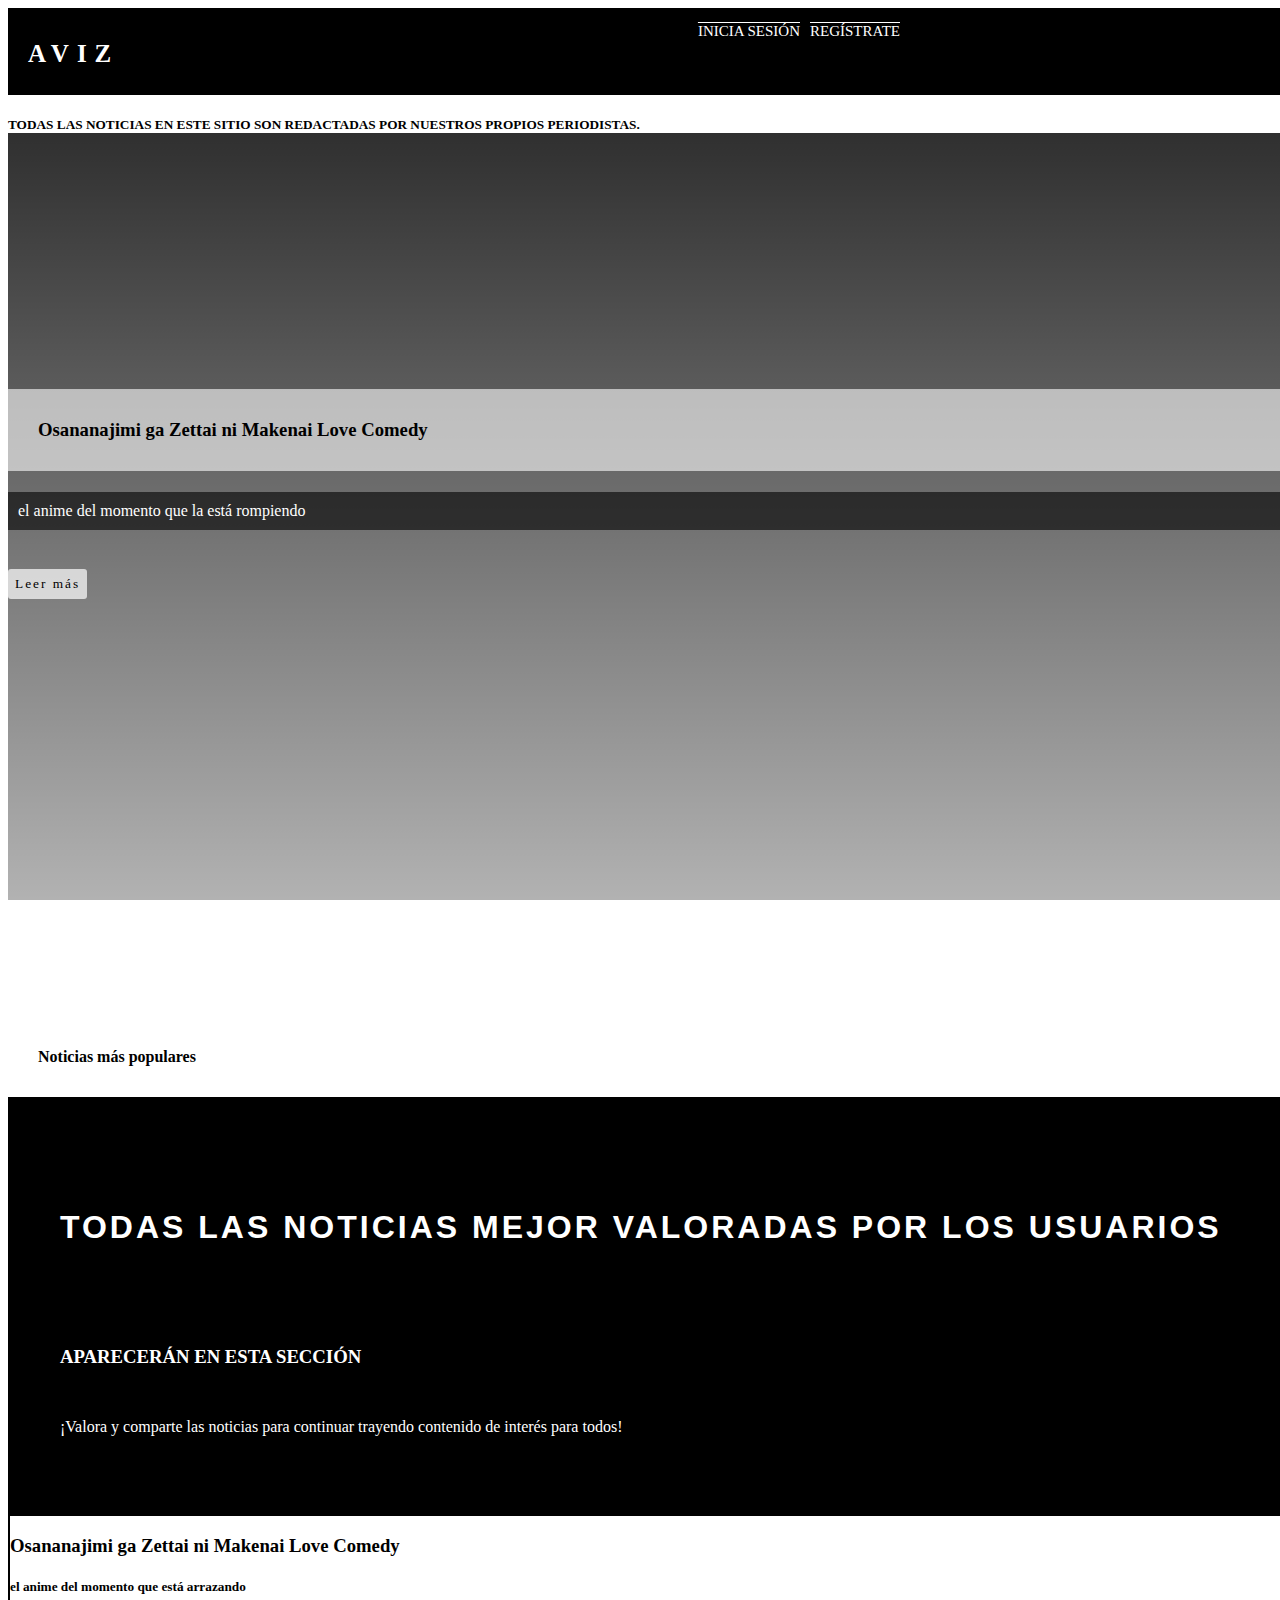
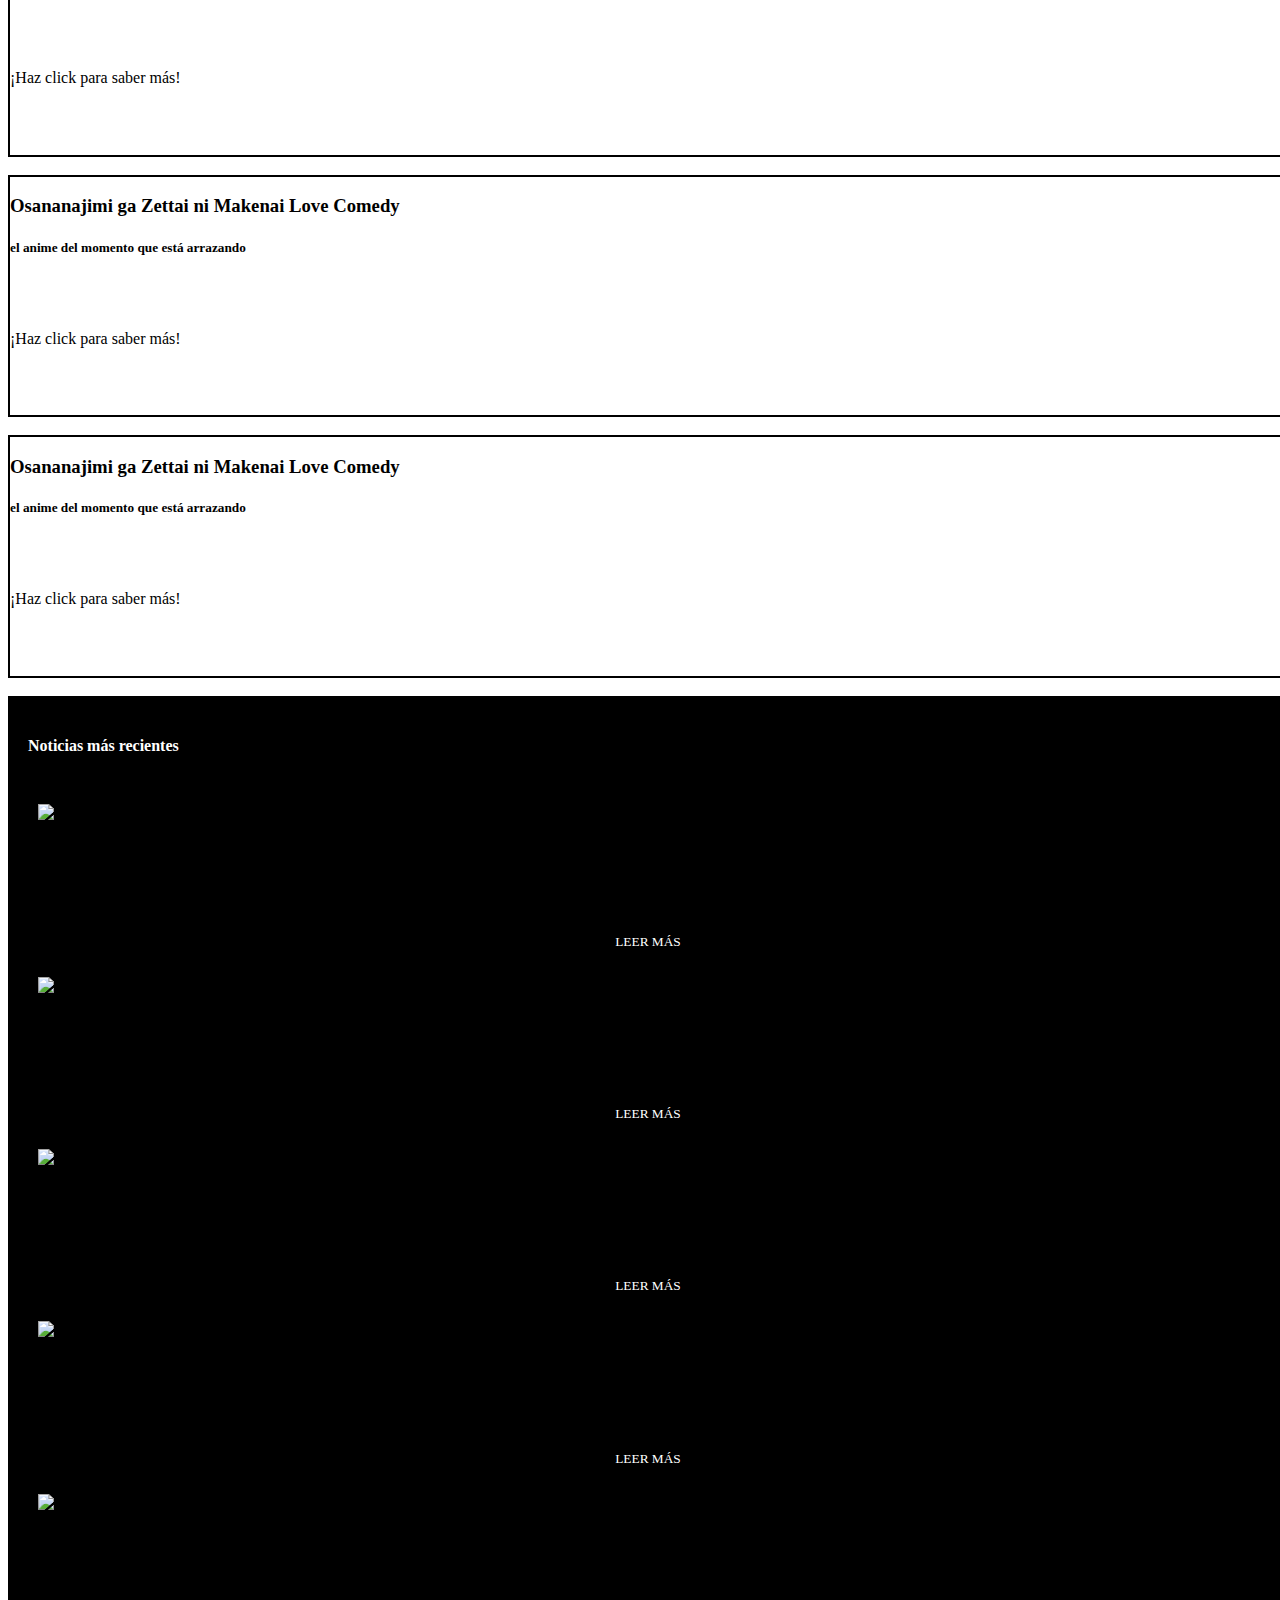
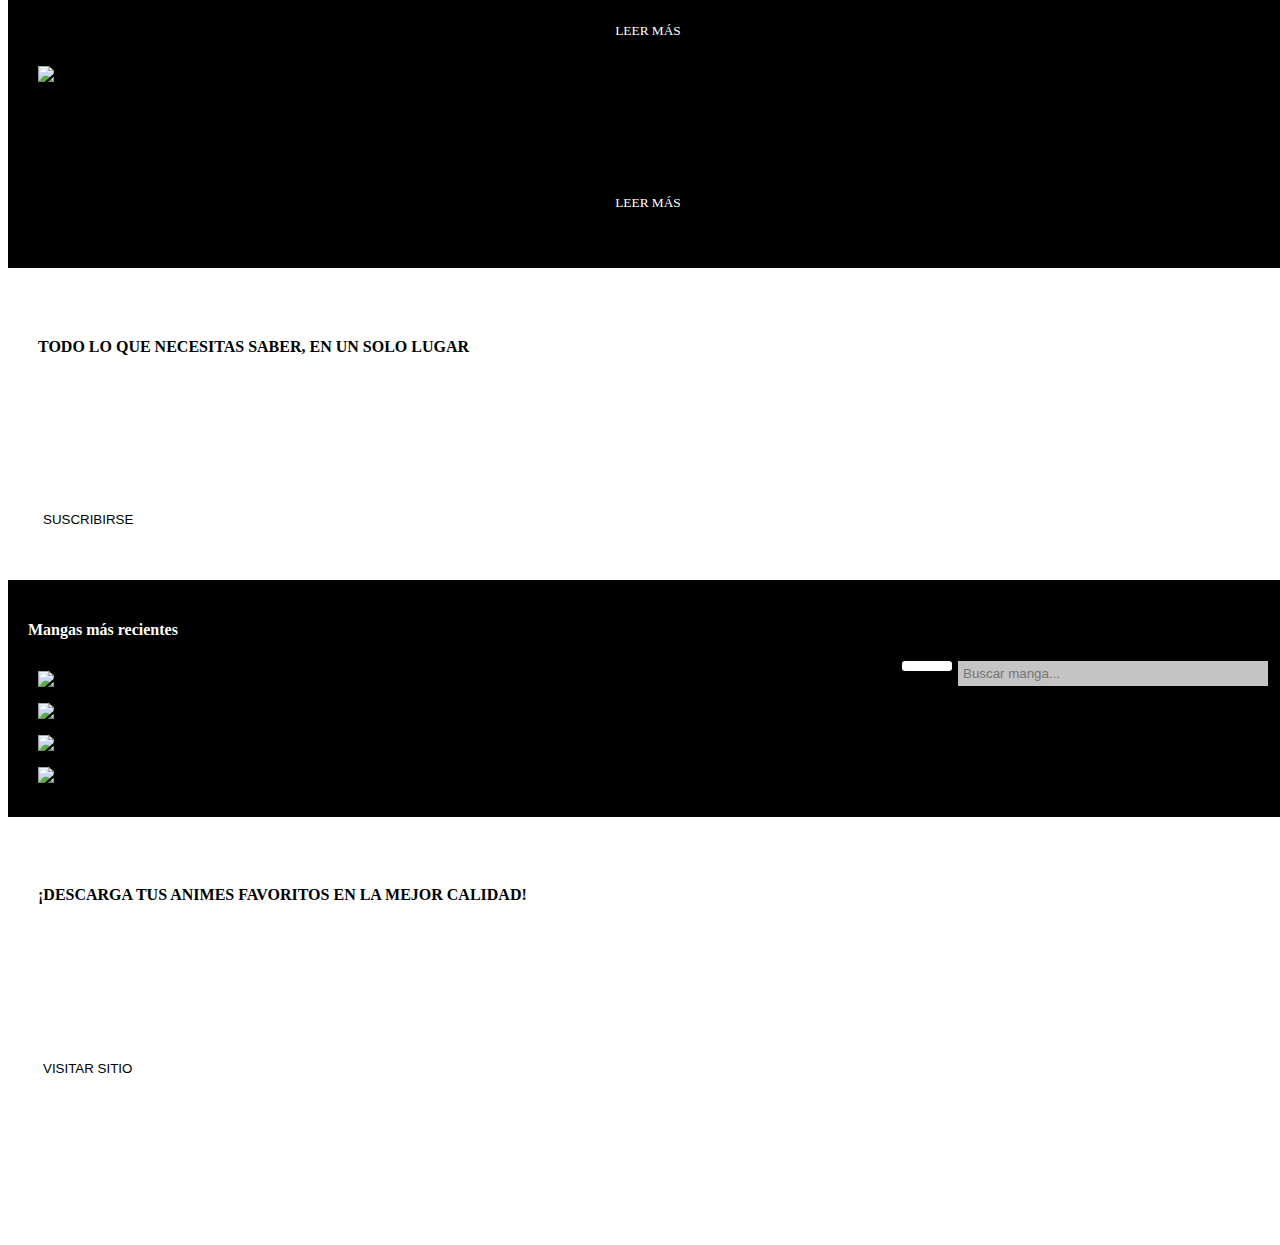
==== index.html @ 06b82205 "Commit temporal v2.1" ====
<!DOCTYPE html>
<html lang="es-ES">
<head>
    <meta charset="UTF-8">
    <meta http-equiv="X-UA-Compatible" content="IE=edge">
    <meta name="viewport" content="width=device-width, initial-scale=1.0">
    <link rel="stylesheet" href="static/css/all.css">
    <link rel="stylesheet" href="static/css/all.min.css">
    <link rel="stylesheet" href="static/css/bootstrap.min.css.map">
    <link rel="stylesheet" href="static/css/bootstrap.min.css">
    <link rel="stylesheet" href="static/css/fonts.css">
    <link rel="stylesheet" href="static/css/aviz.css">
    <title>AVIZ</title>
</head>
<body>
    <header>
        <nav>
            <div class="container">
                <a href="#" id="btn-menu" class="btn-menu"><i class="fas fa-bars" style="color: white; font-size: 22px;"></i></a>
                <a href="index.html" style="text-decoration: none;"><h1 class="logo" style="color: white; 
                font-family: Copperplate, Copperplate Gothic Light, fantasy; letter-spacing: 8px; font-size: 25px; display: inline-flex; 
                margin-left: 10px; align-items: center;"> AVIZ</h1></a>
                <a class="suscribe" href="#" style="float: right; color: white; text-decoration: overline;
                    font-family: Copperplate, Copperplate Gothic Light, fantasy; font-size: 15px;">REGÍSTRATE</a>
                <a class="login" href="#" style="float: right; color: white; text-decoration: overline;
                    font-family: Copperplate, Copperplate Gothic Light, fantasy; margin-right: 10px; font-size: 15px;">INICIA SESIÓN</a>
            </div>
        </nav>
    </header>
    <div class="menu" id="menu">
        <div class="row">
            <div class="col-10">
                <h5 style="letter-spacing: 2px;">MENÚ</h5>
            </div>
            <div class="col-2">
                <a href="#" id="btn-close-menu" class="btn-close-menu"><i class="fas fa-times" style="color: white; font-size: 20px;"></i></a>
            </div>
        </div>
        <hr class="divider" style="border: 1px solid rgb(58, 58, 58);">
        <a class="suscribeLoginMobile" href="#"><p>Inicia Sesión / Suscribete</p></a>
        <a href="#mas-reciente" style="text-decoration: none; color: white;"><p style="font-family: Copperplate, Copperplate Gothic Light, fantasy; font-weight: lighter;">Noticias más recientes</p></a>
        <a href="#mas-populares" style="text-decoration: none; color: white;"><p style="font-family: Copperplate, Copperplate Gothic Light, fantasy; font-weight: lighter;">Noticias más populares</p></a>
        <a href="#" style="text-decoration: none; color: white;"><p style="font-family: Copperplate, Copperplate Gothic Light, fantasy; font-weight: lighter;">Catálogo de noticias</p></a>
        <a href="#" style="text-decoration: none; color: white;"><p style="font-family: Copperplate, Copperplate Gothic Light, fantasy; font-weight: lighter;">Nuevos estrenos</p></a>
        <a href="#" style="text-decoration: none; color: white;"><p style="font-family: Copperplate, Copperplate Gothic Light, fantasy; font-weight: lighter;">Noticias sobre mangas</p></a>
        <a href="#mangas-recientes" style="text-decoration: none; color: white;"><p style="font-family: Copperplate, Copperplate Gothic Light, fantasy; font-weight: lighter;">Mangas más recientes</p></a>
        <a href="#" style="text-decoration: none; color: white;"><p style="font-family: Copperplate, Copperplate Gothic Light, fantasy; font-weight: lighter;">Catálogo de mangas</p></a>
        <hr class="divider" style="border: 1px solid rgb(58, 58, 58);">
        <div class="text-center">
            <a href="https://www.bak4nime.com/inicio" target="_blank" style="text-decoration: none;"><p style="font-family: Copperplate, Copperplate Gothic Light, fantasy; letter-spacing: 5px; color: white;">AVIZ <span style="font-size: 11px; color: white;">by Bak4nime</span></p></a>
        </div>
    </div>
    <main>
        <section class="banner-index">
            <div class="contenedor-title-banner text-center">
                <h5 class="postNavbar">TODAS LAS NOTICIAS EN ESTE SITIO SON REDACTADAS POR NUESTROS PROPIOS PERIODISTAS.</h5>
            </div>
            <div class="fila-banner row text-center">
                <div class="col-12" style="width: 100%;">
                    <h3 class="title-banner">Osananajimi ga Zettai ni Makenai Love Comedy</h3>
                    <h4 class="subtitle-banner">el anime del momento que la está rompiendo</h4>
                    <br>
                    <a href="#"><button class="btn-banner-index">Leer más</button></a>
                </div>
            </div>
        </section>
        <section class="contenido-index">
            <div class="contenedor-title-popular-section">
                <h4 class="title-popular-section"><i class="fas fa-fire"></i> Noticias más populares</h4>
            </div>
            <div class="contenedor-populares">
                <div class="row" style="width: 100%;" id="mas-populares">
                    <div class="col-lg-4 col-12">
                        <div class="info-populares text-center">
                            <h1 class="title-populares">TODAS LAS NOTICIAS MEJOR VALORADAS POR LOS USUARIOS</h1>
                            <h3 class="subtitle-populares">APARECERÁN EN ESTA SECCIÓN</h3>
                            <p class="subtitle2-populares">¡Valora y comparte las noticias para continuar trayendo contenido de interés para todos!</p>
                        </div>
                    </div>
                    <div class="col-lg-8 col-12">
                        <div class="contenido-populares">
                            <a href="#" style="text-decoration: none;"><div class="row">
                                <div class="col-lg-12 col-12 fila-popular">
                                   <div class="text-center mt-5">
                                        <h3>Osananajimi ga Zettai ni Makenai Love Comedy</h3>
                                        <h5>el anime del momento que está arrazando</h5>
                                        <br><br>
                                        <p>¡Haz click para saber más!</p>
                                   </div>
                                </div>
                            </div></a>
                            <br>
                            <a href="#" style="text-decoration: none;"><div class="row">
                                <div class="col-12 fila-popular">
                                   <div class="text-center mt-5">
                                        <h3>Osananajimi ga Zettai ni Makenai Love Comedy</h3>
                                        <h5>el anime del momento que está arrazando</h5>
                                        <br><br>
                                        <p>¡Haz click para saber más!</p>
                                   </div>
                                </div>
                            </div></a>
                            <br>
                            <a href="#" style="text-decoration: none;"><div class="row">
                                <div class="col-12 fila-popular">
                                   <div class="text-center mt-5">
                                        <h3>Osananajimi ga Zettai ni Makenai Love Comedy</h3>
                                        <h5>el anime del momento que está arrazando</h5>
                                        <br><br>
                                        <p>¡Haz click para saber más!</p>
                                   </div>
                                </div>
                            </div></a>
                        </div>
                    </div>
                </div>
            </div>
            <br>
            <div class="contenedor-nuevos" style="background-color: black; padding: 20px;">
                <div style="width: 100%;">
                    <h4 class="title-recientes"><i class="fas fa-clock"></i> Noticias más recientes</h4>
                </div>
                <br>
                <div class="row" id="mas-reciente" style="padding: 10px;">
                    <div class="col-lg-2 col-12" style="margin-bottom: 12px;">
                        <a href="#" style="text-decoration: none;"><div class="card" style="border: none;">
                            <div class="card-img">
                                <img src="static/img/IMG-banner-index.png" style="width: 100%; height: auto;">
                            </div>
                            <div class="card-contenido" style="padding: 10px;">
                                <div class="text-center">
                                    <h5 style="color: black;">Osananajimi ga Zettai ni Makenai Love Comedy</h5>
                                    <p style="color: black;">Temporada 1 es rotundo éxito en Latino América</p>
                                    <a href="#"><button class="btn-card-nuevo">LEER MÁS</button></a>
                                </div>
                            </div>
                        </div></a>
                    </div>
                    <div class="col-lg-2 col-12" style="margin-bottom: 12px;">
                        <a href="#" style="text-decoration: none;"><div class="card" style="border: none;">
                            <div class="card-img">
                                <img src="static/img/IMG-banner-index.png" style="width: 100%; height: auto;">
                            </div>
                            <div class="card-contenido" style="padding: 10px;">
                                <div class="text-center">
                                    <h5 style="color: black;">Osananajimi ga Zettai ni Makenai Love Comedy</h5>
                                    <p style="color: black;">Temporada 1 es rotundo éxito en Latino América</p>
                                    <a href="#"><button class="btn-card-nuevo">LEER MÁS</button></a>
                                </div>
                            </div>
                        </div></a>
                    </div>
                    <div class="col-lg-2 col-12" style="margin-bottom: 12px;">
                        <a href="#" style="text-decoration: none;"><div class="card" style="border: none;">
                            <div class="card-img">
                                <img src="static/img/IMG-banner-index.png" style="width: 100%; height: auto;">
                            </div>
                            <div class="card-contenido" style="padding: 10px;">
                                <div class="text-center">
                                    <h5 style="color: black;">Osananajimi ga Zettai ni Makenai Love Comedy</h5>
                                    <p style="color: black;">Temporada 1 es rotundo éxito en Latino América</p>
                                    <a href="#"><button class="btn-card-nuevo">LEER MÁS</button></a>
                                </div>
                            </div>
                        </div></a>
                    </div>
                    <div class="col-lg-2 col-12" style="margin-bottom: 12px;">
                        <a href="#" style="text-decoration: none;"><div class="card" style="border: none;">
                            <div class="card-img">
                                <img src="static/img/IMG-banner-index.png" style="width: 100%; height: auto;">
                            </div>
                            <div class="card-contenido" style="padding: 10px;">
                                <div class="text-center">
                                    <h5 style="color: black;">Osananajimi ga Zettai ni Makenai Love Comedy</h5>
                                    <p style="color: black;">Temporada 1 es rotundo éxito en Latino América</p>
                                    <a href="#"><button class="btn-card-nuevo">LEER MÁS</button></a>
                                </div>
                            </div>
                        </div></a>
                    </div>
                    <div class="col-lg-2 col-12" style="margin-bottom: 12px;">
                        <a href="#" style="text-decoration: none;"><div class="card" style="border: none;">
                            <div class="card-img">
                                <img src="static/img/IMG-banner-index.png" style="width: 100%; height: auto;">
                            </div>
                            <div class="card-contenido" style="padding: 10px;">
                                <div class="text-center">
                                    <h5 style="color: black;">Osananajimi ga Zettai ni Makenai Love Comedy</h5>
                                    <p style="color: black;">Temporada 1 es rotundo éxito en Latino América</p>
                                    <a href="#"><button class="btn-card-nuevo">LEER MÁS</button></a>
                                </div>
                            </div>
                        </div></a>
                    </div>
                    <div class="col-lg-2 col-12" style="margin-bottom: 12px;">
                        <a href="#" style="text-decoration: none;"><div class="card" style="border: none;">
                            <div class="card-img">
                                <img src="static/img/IMG-banner-index.png" style="width: 100%; height: auto;">
                            </div>
                            <div class="card-contenido" style="padding: 10px;">
                                <div class="text-center">
                                    <h5 style="color: black;">Osananajimi ga Zettai ni Makenai Love Comedy</h5>
                                    <p style="color: black;">Temporada 1 es rotundo éxito en Latino América</p>
                                    <a href="#"><button class="btn-card-nuevo">LEER MÁS</button></a>
                                </div>
                            </div>
                        </div></a>
                    </div>
                </div>
            </div>
            <br>
            <div class="contenedor-info-index">
                <div class="text-center">
                    <h4 style="font-family: Copperplate, Copperplate Gothic Light, fantasy; color: black; background-color: rgba(255, 255, 255, 0.700);">TODO LO QUE NECESITAS SABER, EN UN SOLO LUGAR</h4>
                    <br>
                    <p style="color: white;">
                        Mantente informado sobre todas las novedades del mundo del Anime. 
                        Desde estrenos de nuevos animes y mangas, hasta novedades de tus actores y actrices favoritos.
                    </p>
                    <h5 style="font-family: Copperplate, Copperplate Gothic Light, fantasy; color: white;">Suscribete totalmente GRATIS en AVIZ y valora las noticias que más te llamen la atención.</h5>
                    <br>
                    <a href="#"><button class="btn-info-index">SUSCRIBIRSE</button></a>
                </div>
            </div>
            <br>
            <div class="contenedor-mangas-index" style="padding: 20px; background-color: black;">
                <div style="width: 100%;" id="mangas-recientes">
                    <div class="row">
                        <div class="col-lg-9 col-12">
                            <h4 style="font-family: Copperplate, Copperplate Gothic Light, fantasy; font-weight: bold; color: white;"><i class="fas fa-book-reader"></i> Mangas más recientes</h4>
                        </div>
                        <div class="col-lg-3 col-12">
                            <input type="text" placeholder="Buscar manga..." style="float: right; border: none; 
                            background-color: rgb(196, 196, 196); color: black; padding: 5px; width: 300px;">
                            <button style="border: none; border-radius: 3px; background-color: white; color: black; padding: 5px; 
                            float: right; margin-right: 6px; width: 50px;"><i class="fas fa-search"></i></button>
                        </div>
                    </div>
                </div>
                <div class="row" style="padding: 10px;">
                    <div class="col-lg-3 col-12" style="margin-bottom: 12px;">
                        <div class="card">
                            <div class="contenido-card">
                                <a href="#"><img src="static/img/IMG-banner-index2.jpg" style="width: 100%;"></a>
                            </div>
                        </div>
                    </div>
                    <div class="col-lg-3 col-12" style="margin-bottom: 12px;">
                        <div class="card">
                            <div class="contenido-card">
                                <a href="#"><img src="static/img/IMG-banner-index2.jpg" style="width: 100%;"></a>
                            </div>
                        </div>
                    </div>
                    <div class="col-lg-3 col-12" style="margin-bottom: 12px;">
                        <div class="card">
                            <div class="contenido-card">
                                <a href="#"><img src="static/img/IMG-banner-index2.jpg" style="width: 100%;"></a>
                            </div>
                        </div>
                    </div>
                    <div class="col-lg-3 col-12">
                        <div class="card">
                            <div class="contenido-card">
                                <a href="#"><img src="static/img/IMG-banner-index2.jpg" style="width: 100%;"></a>
                            </div>
                        </div>
                    </div>
                </div>
            </div>
            <br>
            <div class="contenedor-bak4nime">
                <div class="text-center">
                    <h4 style="font-family: Copperplate, Copperplate Gothic Light, fantasy; color: black; background-color: rgba(255, 255, 255, 0.700);">¡DESCARGA TUS ANIMES FAVORITOS EN LA MEJOR CALIDAD!</h4>
                    <br>
                    <p style="color: white;">
                        No busques de más el anime que quieres ver, con solo un click disfrutarás de la experiencia Bak4nime.
                    </p>
                    <h5 style="font-family: Copperplate, Copperplate Gothic Light, fantasy; color: white;">Visita Bak4nime.com y ve los animes que más te gustan GRATIS.</h5>
                    <br>
                    <a href="https://www.bak4nime.com/inicio" target="_blank"><button class="btn-info-index">VISITAR SITIO</button></a>
                </div>
            </div>
        </section>
        <br><br><br><br><br><br><br>
    </main>
    

    <script src="https://kit.fontawesome.com/64d58efce2.js"></script>
    <script src="https://code.jquery.com/jquery-3.2.1.slim.min.js"
        integrity="sha384-KJ3o2DKtIkvYIK3UENzmM7KCkRr/rE9/Qpg6aAZGJwFDMVNA/GpGFF93hXpG5KkN" crossorigin="anonymous">
    </script>
    <script src="https://code.jquery.com/jquery-1.11.3.min.js"></script>
    <script src="https://cdnjs.cloudflare.com/ajax/libs/popper.js/1.12.9/umd/popper.min.js"
        integrity="sha384-ApNbgh9B+Y1QKtv3Rn7W3mgPxhU9K/ScQsAP7hUibX39j7fakFPskvXusvfa0b4Q" crossorigin="anonymous">
    </script>
    <script src="https://maxcdn.bootstrapcdn.com/bootstrap/4.0.0/js/bootstrap.min.js"
        integrity="sha384-JZR6Spejh4U02d8jOt6vLEHfe/JQGiRRSQQxSfFWpi1MquVdAyjUar5+76PVCmYl" crossorigin="anonymous">
    </script>
    <script src="static/js/menu.js"></script>
</body>

</html>
---- static/css/aviz.css ----
*{
    top: 0;
    left: 0;
}
body{
    width: 100% !important;
    max-width: 100% !important;
}
header{
    background-color: black; 
    padding: 15px 10px 10px 10px;
}
header nav .container{
    width: 70%;
}
.menu{
    background-color: rgb(0, 0, 0,0.850); 
    color: white; 
    position: absolute; 
    z-index: 100;
    top: 6.6%; 
    left: 16%; 
    padding: 10px; 
    border: none; 
    border-radius: 2px; 
    width: 300px; 
    max-width: 300px; 
    top: -500px; 
    transition: .4s ease all;
}
.btn-banner-index{
    border: none; border-radius: 3px; 
    background-color: rgba(255, 255, 255, 0.700); 
    color: black; 
    font-family: Copperplate, Copperplate Gothic Light, fantasy; 
    letter-spacing: 2px; 
    width: auto; 
    padding: 7px;
    transition: .3s ease all;
}
.btn-banner-index:hover{
    background-color: rgba(0, 0, 0, 0.700);
    color: white;
    transition: .3s ease all;
}
main .banner-index{
    background-image: linear-gradient(to bottom, rgba(0,0,0,0.900), rgba(0,0,0,0.300)), url(../img/IMG-banner-index2.jpg);
    width: 100%; 
    height: 100vh; 
    background-size: cover;
    background-repeat: no-repeat;
    background-attachment: fixed; 
    background-position: center top;
}
main .banner-index .postNavbar{
    font-family: Copperplate, Copperplate Gothic Light, fantasy; 
    font-weight: bold;
}
main .banner-index .fila-banner{
    margin-left: 0px; 
    margin-top: 20%; 
    width: 100%;
}
main .banner-index .contenedor-title-banner{
    top: 15%; 
    left: 10%; 
    background-color: white;
}
main .banner-index .fila-banner .title-banner{
    color: black; 
    background-color: rgba(255,255,255,0.600); 
    padding: 30px;
}
main .banner-index .fila-banner .subtitle-banner{
    color: white; 
    background-color: rgba(0, 0, 0, 0.600); 
    padding: 10px; 
    font-weight: lighter;
}
.menu .suscribeLoginMobile{
    display: none; 
    text-decoration: none; 
    color: white;
}
.menu .suscribeLoginMobile p{
    font-family: Copperplate, Copperplate Gothic Light, fantasy; 
    font-weight: lighter;
}
.contenedor-populares .title-populares{
    color: white; 
    Font-family: Gill Sans, Gill Sans MT, Calibri, sans-serif; 
    font-weight: bold;
    letter-spacing: 3px; 
    margin-top: 70px;
}
.contenedor-populares .subtitle-populares{
    margin-top: 100px; 
    color: white;
}
.contenedor-populares .subtitle2-populares{
    color: white; 
    margin-top: 50px; 
    font-weight: lighter;
}
.contenedor-title-popular-section{
    padding: 10px; 
    margin-left: 20px;
}
.title-popular-section{
    font-family: Copperplate, Copperplate Gothic Light, fantasy; 
    font-weight: bold;
}
.contenido-index .contenedor-populares .contenido-populares .fila-popular{
    height: 26.5vh; 
    background-color: white;
    border: 2px solid black;
    color: black;
    transition: .3s ease all;
}
.contenido-index .contenedor-populares .contenido-populares .fila-popular:hover{
    background-color: black;
    color: white;
    transition: .3s ease all;
}
.contenido-index .contenedor-populares .contenido-populares .fila-popular:hover p{
    opacity: 1 !important;
    color: white;
}
.contenedor-nuevos .title-recientes{
    font-family: Copperplate, Copperplate Gothic Light, fantasy; 
    font-weight: bold; 
    color: white;
}
.btn-card-nuevo{
    text-transform: uppercase; 
    border: none;
    border-radius: 3px; 
    padding: 5px; 
    background-color: rgba(0, 0, 0, 0.850); 
    color: white; 
    width: 100%;
    font-family: Copperplate, Copperplate Gothic Light, fantasy; 
    transition: .3s ease all;
}
.btn-card-nuevo:hover{
    background-color: black;
    color: white;
    transition: .3s ease all;
}
.contenedor-info-index{
    width: 100%; 
    padding: 30px;
    background-image: linear-gradient(to bottom, rgba(0,0,0,0.900), rgba(0,0,0,0.500)), url(../img/IMG-info-index.jpg);
    background-size: cover;
    background-repeat: no-repeat;
    background-attachment: fixed; 
    background-position: center top;
}
.contenedor-bak4nime{
    width: 100%; 
    padding: 30px;
    background-image: linear-gradient(to bottom, rgba(0,0,0,0.900), rgba(0,0,0,0.500)), url(../img/IMG-bak4nime-index.jpg);
    background-size: cover;
    background-repeat: no-repeat;
    background-attachment: fixed; 
    background-position: center top;
}
.btn-info-index{
    border: none; 
    border-radius: 3px; 
    background-color: rgba(255, 255, 255, 0.750); 
    color: black; 
    width: auto; 
    padding: 5px;
    transition: .3s ease all;
}
.btn-info-index:hover{
    background-color: rgba(0, 0, 0, 0.950);
    color: white;
    transition: .3s ease all;
}
.contenedor-mangas-index .card img{
    transition: .3s ease all;
}
.contenedor-mangas-index .card img:hover{
    transform: scale(1.03);
    transition: .3s ease all;
}
.info-populares{
    height: 100%; 
    background-color: black; 
    border: 2px solid black; 
    padding: 40px 50px 60px 50px;
}
/* @MEDIAS */
@media (max-width: 991px){
   .suscribe,
   .login{
       display: none;
   } 
   .menu .suscribeLoginMobile{
        display: unset !important;
   }
   .menu .suscribeLoginMobile p{
       background-color: white;
       color: black;
       padding: 3px;
       font-weight: bold;
   }
   header nav .container{
       width: 100%;
   }
   .menu{
        left: 4%;
        background-color: rgb(0, 0, 0,0.900); 
   }
   main .banner-index{
       background-size: cover;
       background-position: center;
   }
   main .banner-index .postNavbar{
       font-size: 12px;
       padding: 3px;
       font-weight: bold;
   }
   main .banner-index .fila-banner{
        margin-top: 40%; 
   }
   main .banner-index .fila-banner .title-banner{
       padding: 20px;
       font-size: 22px;
   }
   main .banner-index .fila-banner .subtitle-banner{
       font-size: 15px;
   }
   .contenedor-populares .title-populares{
       font-size: 25px;
   }
   .contenedor-populares .subtitle-populares{
       font-size: 20px;
   }
   .contenedor-populares .subtitle2-populares{
       font-size: 14px;
   }
   .contenido-populares h3{
       font-size: 20px;
   }
   .contenido-populares .fila-popular{
       border: 1px solid black !important;
   }
   .contenedor-title-popular-section{
    padding: 15px 5px 5px 5px; 
   }
   .title-popular-section{
        font-size: 18px;
   }
   .info-populares{
        width: 100vw;
   }
   .contenido-populares{
       margin-top: 20px;
       width: 96.5vw;
   }
   .contenedor-nuevos .title-recientes{
       font-size: 18px;
   }
   .contenedor-mangas-index h4{
       font-size: 18px !important;
   }
   .contenedor-mangas-index input{
       width: 80% !important;
       float: left !important;
       margin: 10px 0px 10px 0px !important;
   }
   .contenedor-mangas-index button{
       margin: 10px 0px 10px 0px !important;
   }
   .contenedor-bak4nime{
       background-size: auto !important; background-position: center bottom;
   }
}
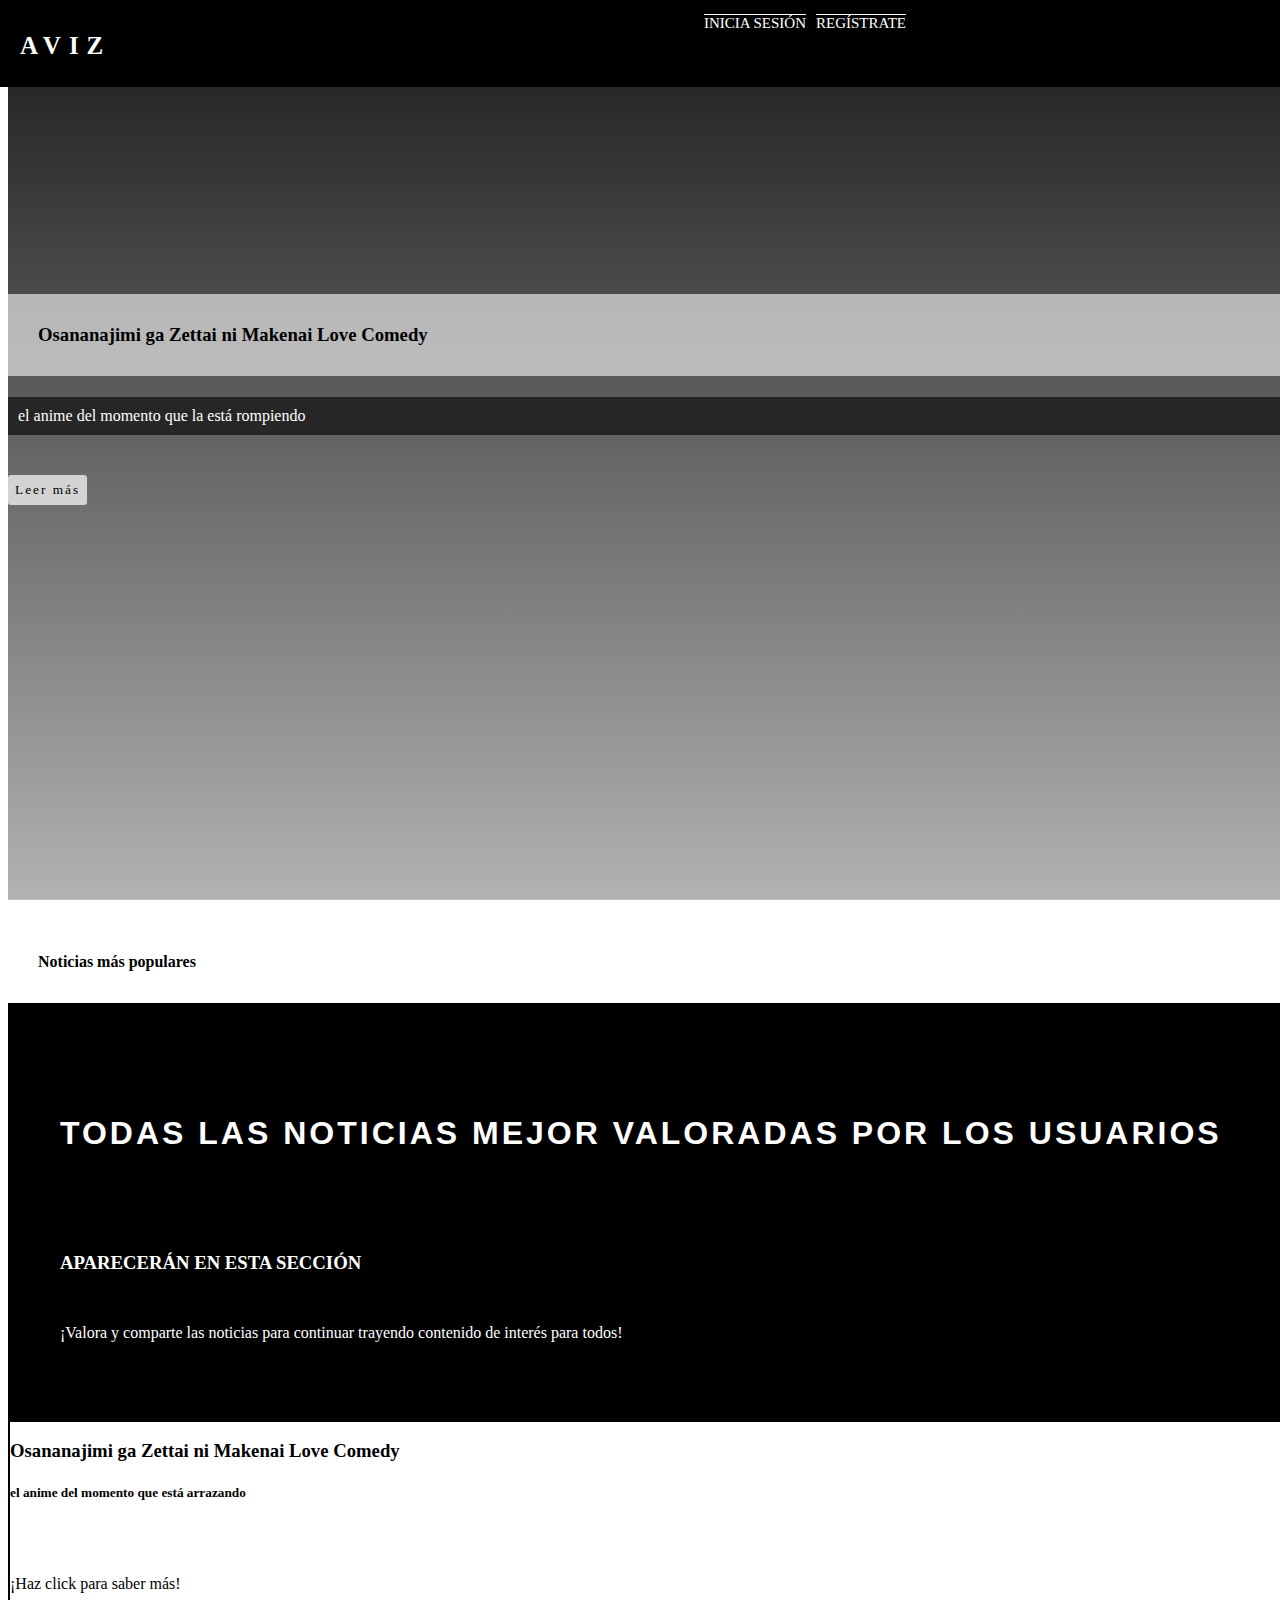
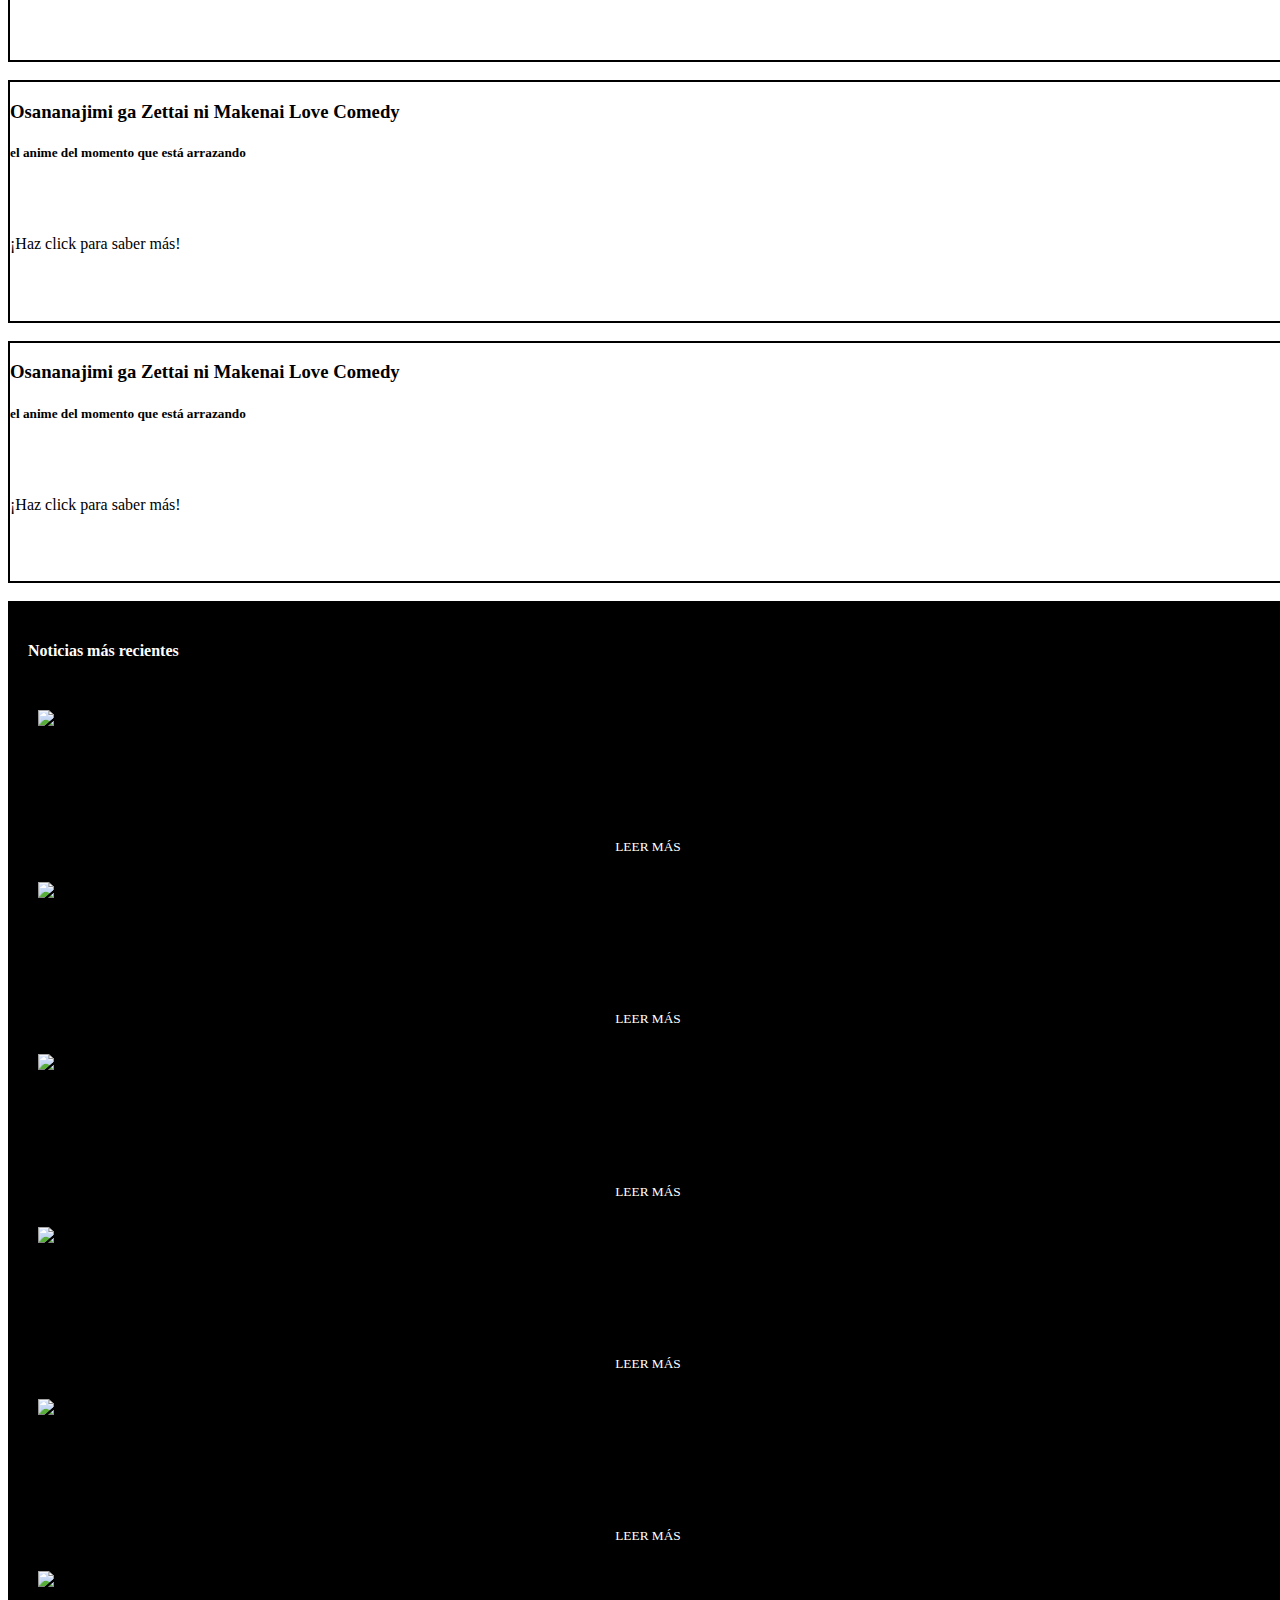
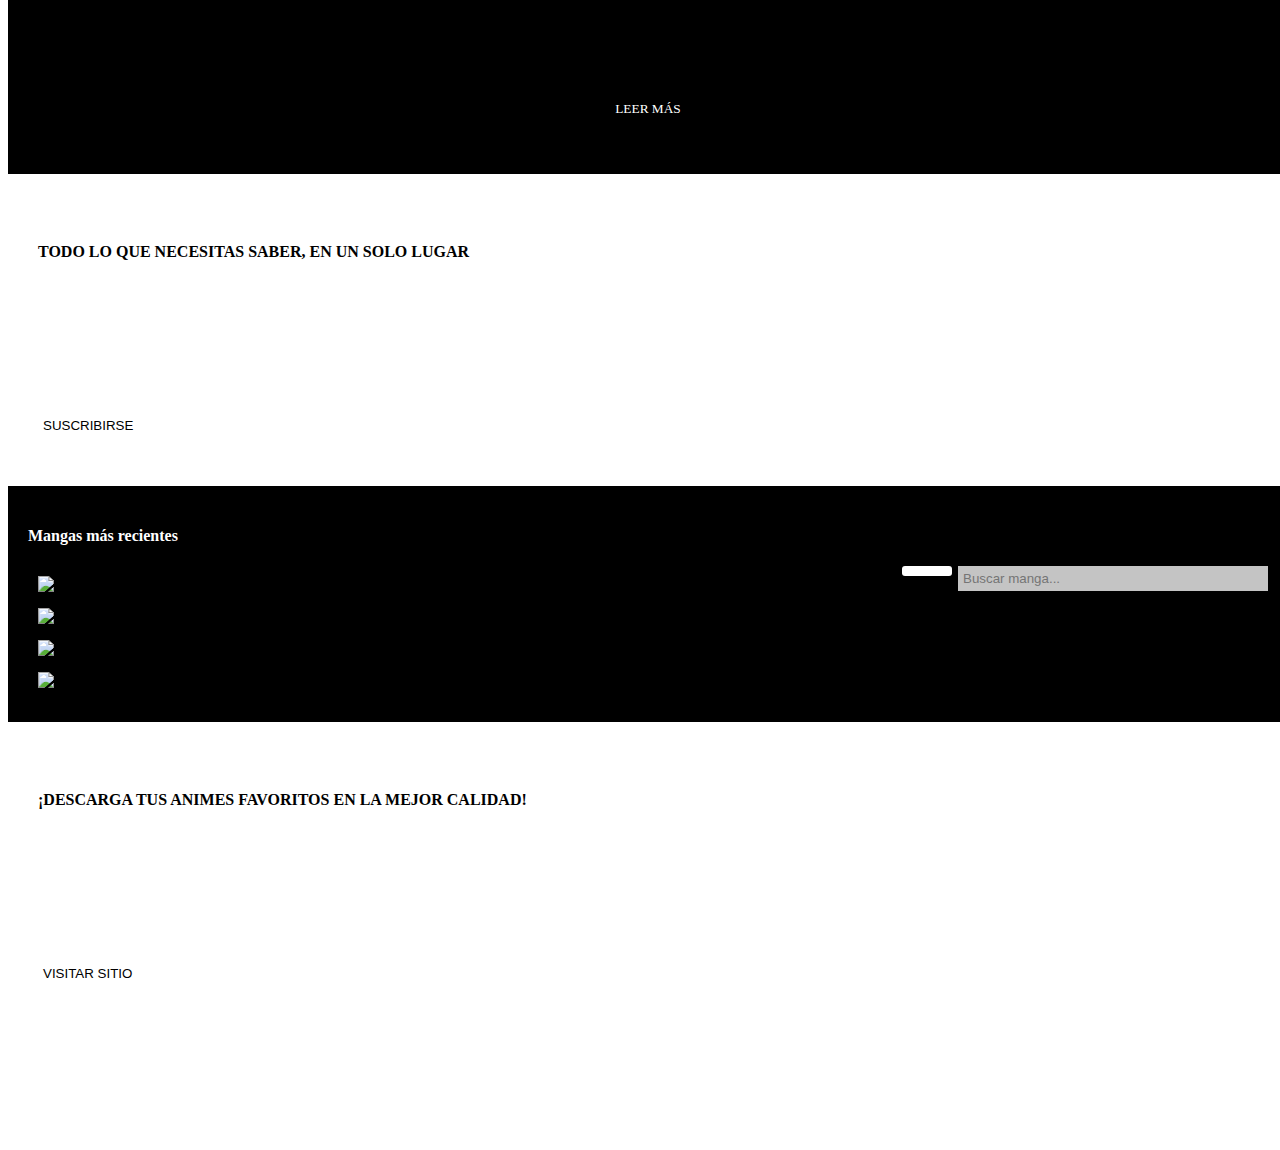
==== commit f2a3737f: "Commit temporal v4.0" ====
--- a/index.html
+++ b/index.html
@@ -208,7 +208,7 @@
                     </div>
                 </div>
             </div>
-            <br>
+            <br class="br1">
             <div class="contenedor-info-index">
                 <div class="text-center">
                     <h4 style="font-family: Copperplate, Copperplate Gothic Light, fantasy; color: black; background-color: rgba(255, 255, 255, 0.700);">TODO LO QUE NECESITAS SABER, EN UN SOLO LUGAR</h4>
@@ -222,7 +222,7 @@
                     <a href="#"><button class="btn-info-index">SUSCRIBIRSE</button></a>
                 </div>
             </div>
-            <br>
+            <br class="br2">
             <div class="contenedor-mangas-index" style="padding: 20px; background-color: black;">
                 <div style="width: 100%;" id="mangas-recientes">
                     <div class="row">
@@ -268,7 +268,7 @@
                     </div>
                 </div>
             </div>
-            <br>
+            <br class="br3">
             <div class="contenedor-bak4nime">
                 <div class="text-center">
                     <h4 style="font-family: Copperplate, Copperplate Gothic Light, fantasy; color: black; background-color: rgba(255, 255, 255, 0.700);">¡DESCARGA TUS ANIMES FAVORITOS EN LA MEJOR CALIDAD!</h4>
--- a/static/css/aviz.css
+++ b/static/css/aviz.css
@@ -9,12 +9,15 @@
 header{
     background-color: black; 
     padding: 15px 10px 10px 10px;
+    position: absolute;
+    width: 100%;
+    z-index: 200;
 }
 header nav .container{
     width: 70%;
 }
 .menu{
-    background-color: rgb(0, 0, 0,0.850); 
+    background-color: rgb(0, 0, 0,0.900); 
     color: white; 
     position: absolute; 
     z-index: 100;
@@ -194,88 +197,91 @@
 }
 /* @MEDIAS */
 @media (max-width: 991px){
-   .suscribe,
-   .login{
-       display: none;
-   } 
-   .menu .suscribeLoginMobile{
-        display: unset !important;
-   }
-   .menu .suscribeLoginMobile p{
-       background-color: white;
-       color: black;
-       padding: 3px;
-       font-weight: bold;
-   }
-   header nav .container{
-       width: 100%;
-   }
-   .menu{
-        left: 4%;
-        background-color: rgb(0, 0, 0,0.900); 
-   }
-   main .banner-index{
-       background-size: cover;
-       background-position: center;
-   }
-   main .banner-index .postNavbar{
-       font-size: 12px;
-       padding: 3px;
-       font-weight: bold;
-   }
-   main .banner-index .fila-banner{
-        margin-top: 40%; 
-   }
-   main .banner-index .fila-banner .title-banner{
-       padding: 20px;
-       font-size: 22px;
-   }
-   main .banner-index .fila-banner .subtitle-banner{
-       font-size: 15px;
-   }
-   .contenedor-populares .title-populares{
-       font-size: 25px;
-   }
-   .contenedor-populares .subtitle-populares{
-       font-size: 20px;
-   }
-   .contenedor-populares .subtitle2-populares{
-       font-size: 14px;
-   }
-   .contenido-populares h3{
-       font-size: 20px;
-   }
-   .contenido-populares .fila-popular{
-       border: 1px solid black !important;
-   }
-   .contenedor-title-popular-section{
-    padding: 15px 5px 5px 5px; 
-   }
-   .title-popular-section{
+    .suscribe,
+    .login{
+        display: none;
+    } 
+    .menu .suscribeLoginMobile{
+            display: unset !important;
+    }
+    .menu .suscribeLoginMobile p{
+        background-color: white;
+        color: black;
+        padding: 3px;
+        font-weight: bold;
+    }
+    header nav .container{
+        width: 100%;
+    }
+    .menu{
+            left: 4%;
+            background-color: rgb(0, 0, 0,0.940); 
+    }
+    main .banner-index{
+        background-size: cover;
+        background-position: center;
+    }
+    main .banner-index .postNavbar{
+        font-size: 12px;
+        padding: 3px;
+        font-weight: bold;
+    }
+    main .banner-index .fila-banner{
+            margin-top: 40%; 
+    }
+    main .banner-index .fila-banner .title-banner{
+        padding: 20px;
+        font-size: 22px;
+    }
+    main .banner-index .fila-banner .subtitle-banner{
+        font-size: 15px;
+    }
+    .contenedor-populares .title-populares{
+        font-size: 25px;
+    }
+    .contenedor-populares .subtitle-populares{
+        font-size: 20px;
+    }
+    .contenedor-populares .subtitle2-populares{
+        font-size: 14px;
+    }
+    .contenido-populares h3{
+        font-size: 20px;
+    }
+    .contenido-populares .fila-popular{
+        border: 1px solid black !important;
+    }
+    .contenedor-title-popular-section{
+        padding: 15px 5px 5px 5px; 
+    }
+    .title-popular-section{
+            font-size: 18px;
+    }
+    .info-populares{
+            width: 100vw;
+    }
+    .contenido-populares{
+        margin-top: 20px;
+        width: 96.5vw;
+    }
+    .contenedor-nuevos .title-recientes{
         font-size: 18px;
-   }
-   .info-populares{
-        width: 100vw;
-   }
-   .contenido-populares{
-       margin-top: 20px;
-       width: 96.5vw;
-   }
-   .contenedor-nuevos .title-recientes{
-       font-size: 18px;
-   }
-   .contenedor-mangas-index h4{
-       font-size: 18px !important;
-   }
-   .contenedor-mangas-index input{
-       width: 80% !important;
-       float: left !important;
-       margin: 10px 0px 10px 0px !important;
-   }
-   .contenedor-mangas-index button{
-       margin: 10px 0px 10px 0px !important;
-   }
-   .contenedor-bak4nime{
-       background-size: auto !important; background-position: center bottom;
-   }
+    }
+    .contenedor-mangas-index h4{
+        font-size: 18px !important;
+    }
+    .contenedor-mangas-index input{
+        width: 80% !important;
+        float: left !important;
+        margin: 10px 0px 10px 0px !important;
+    }
+    .contenedor-mangas-index button{
+        margin: 10px 0px 10px 0px !important;
+    }
+    .contenedor-bak4nime{
+        background-size: auto !important; background-position: center bottom;
+    }
+    .br1, .br2, .br3{
+        display: none;
+    }
 }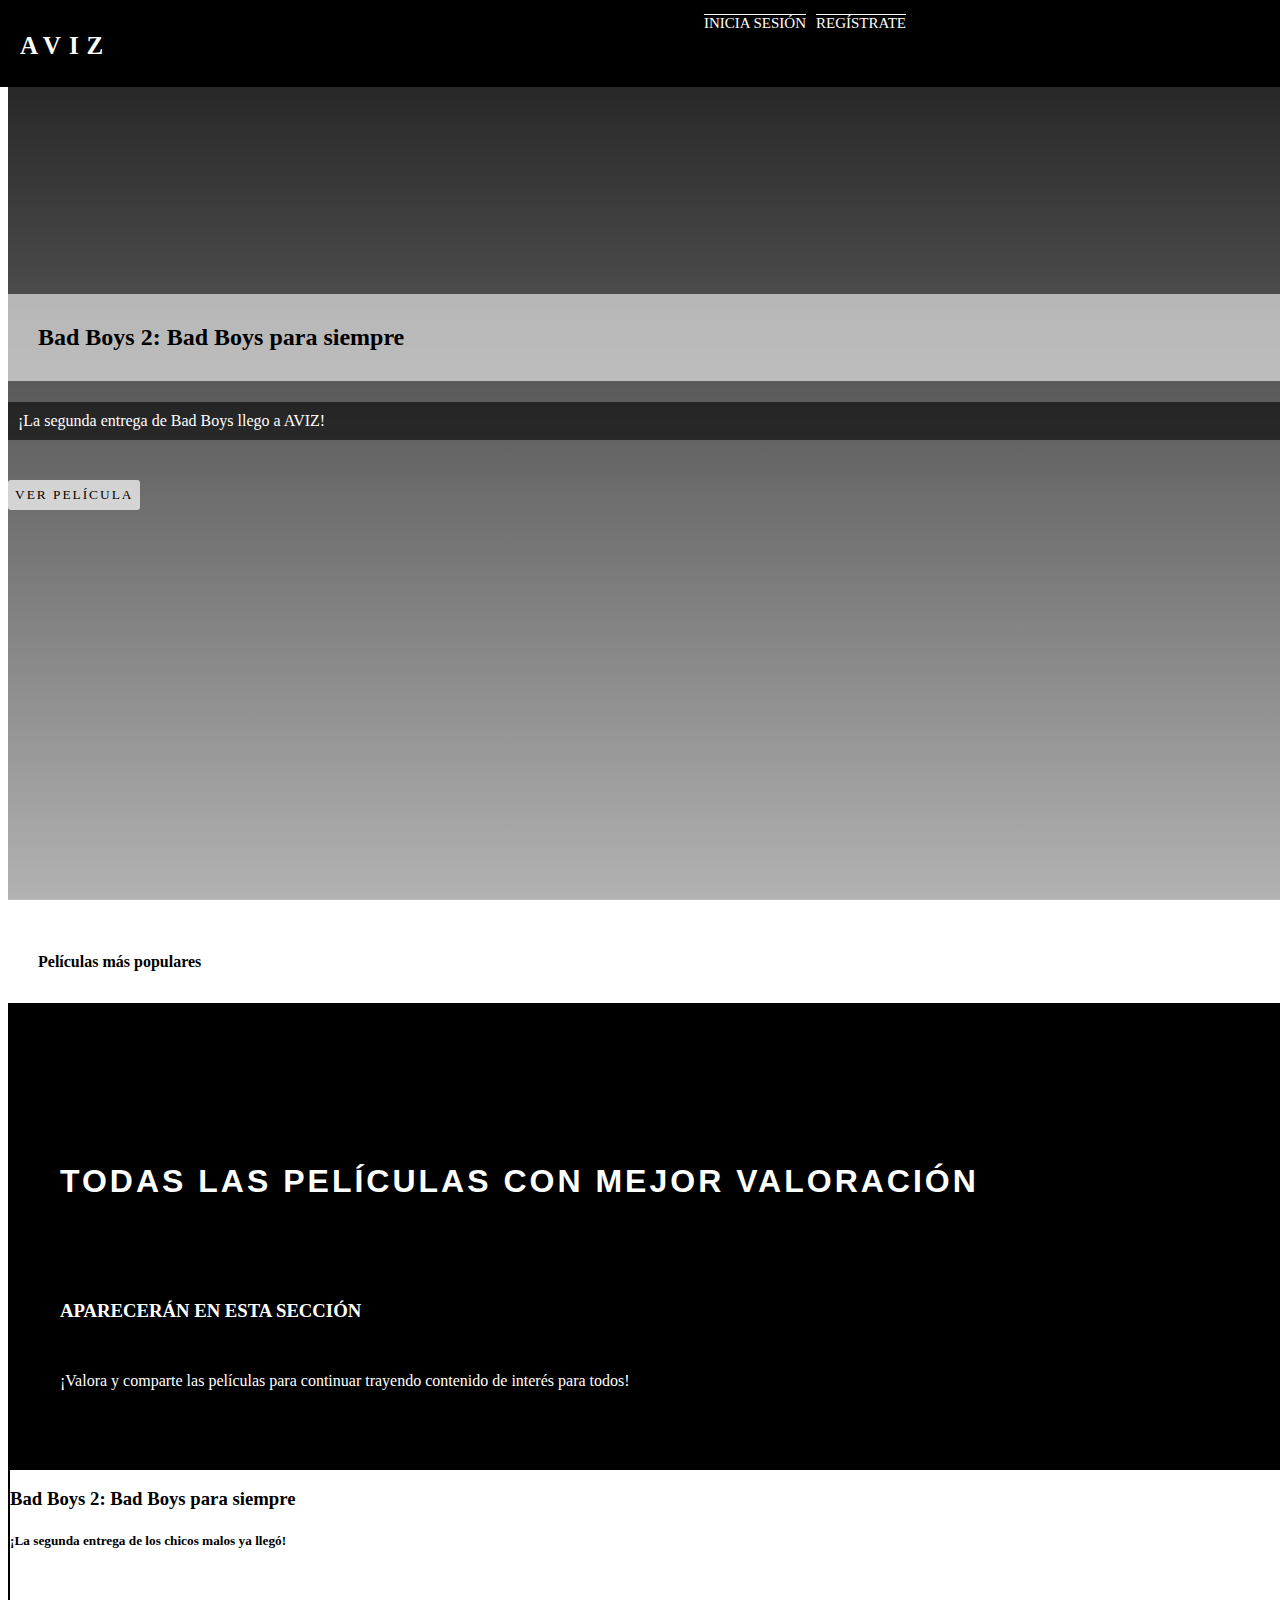
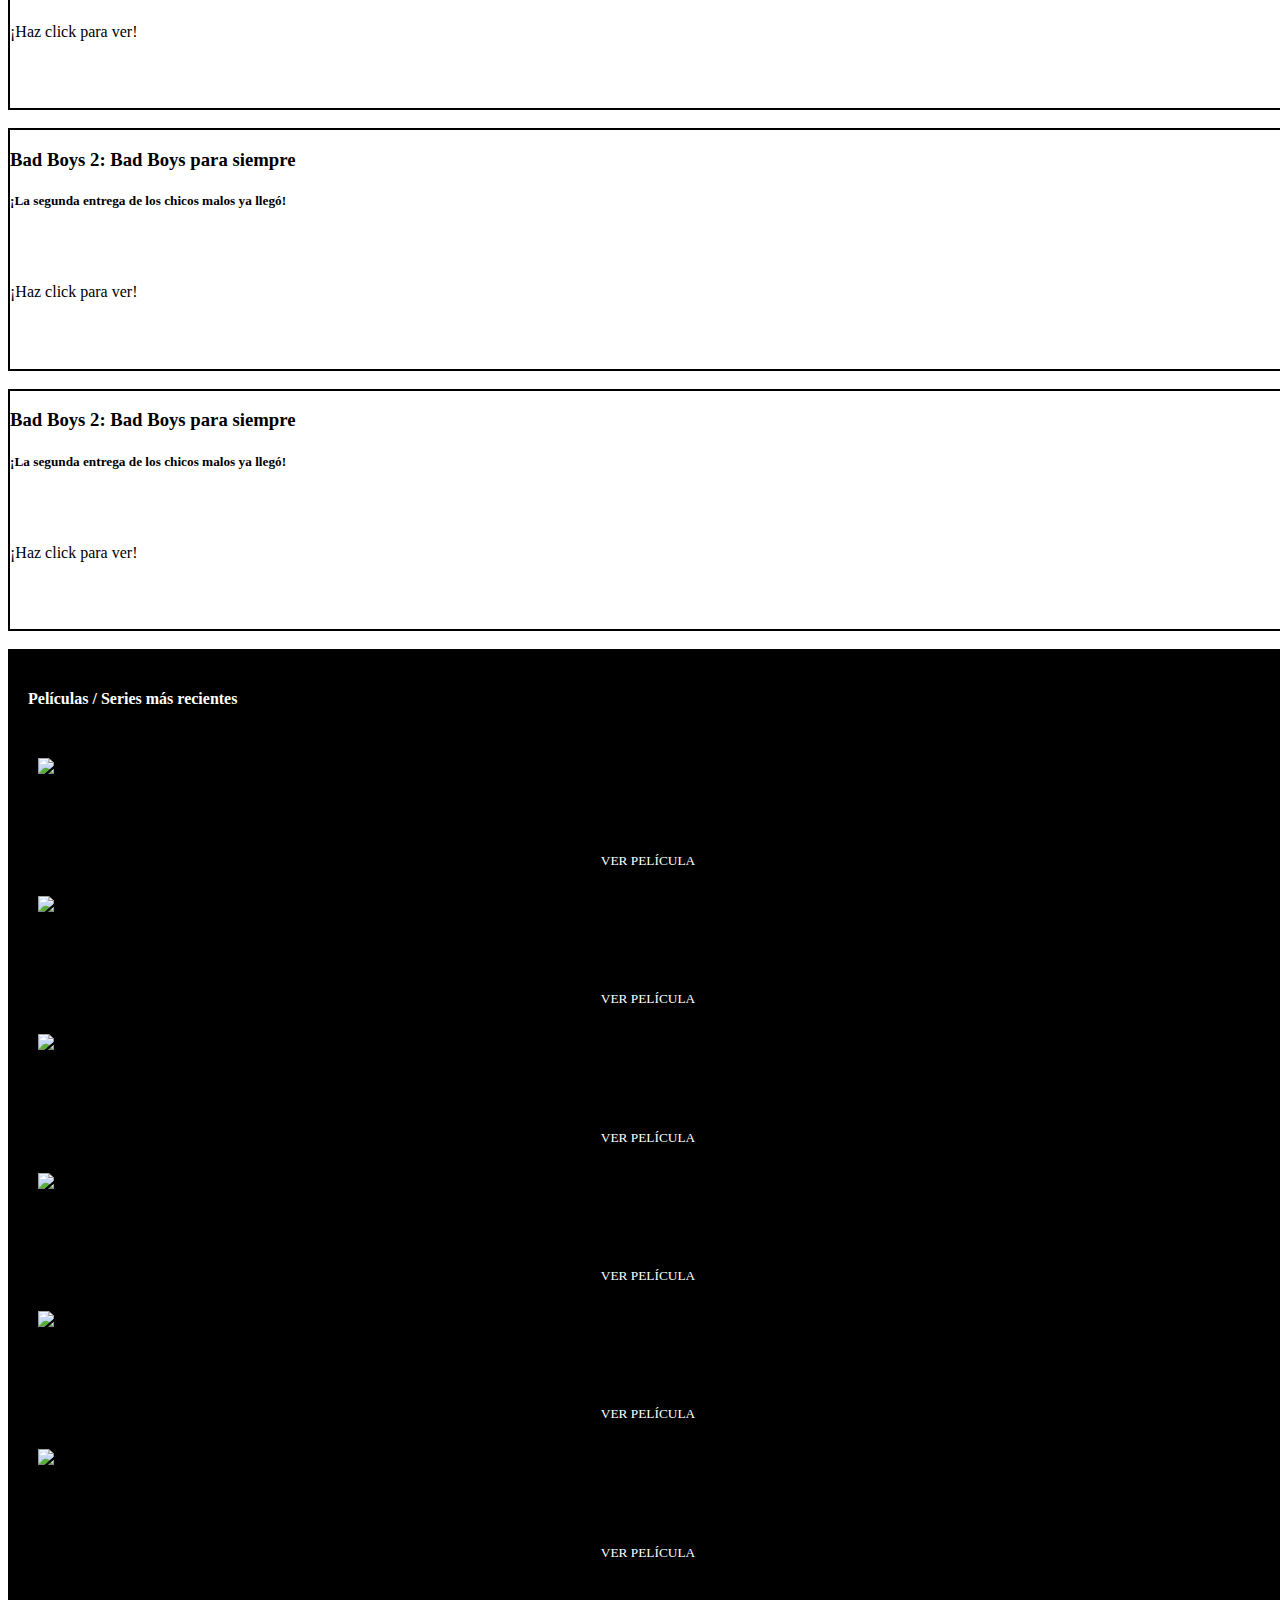
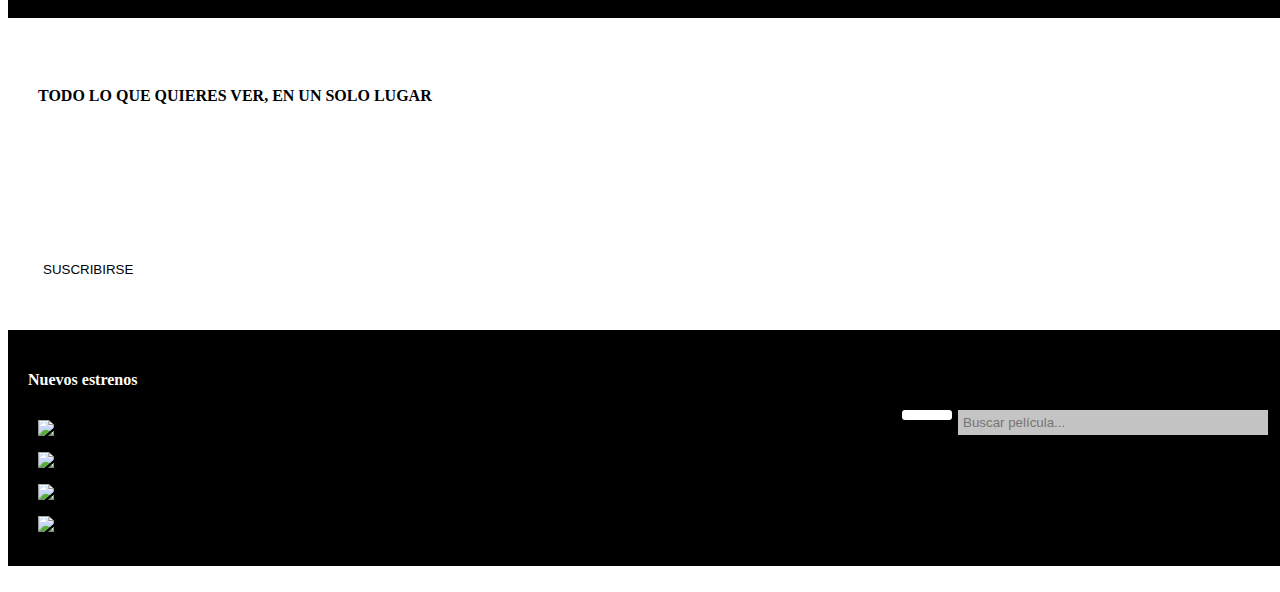
==== commit 69847328: "Commite v5.1" ====
--- a/index.html
+++ b/index.html
@@ -16,7 +16,7 @@
     <header>
         <nav>
             <div class="container">
-                <a href="#" id="btn-menu" class="btn-menu"><i class="fas fa-bars" style="color: white; font-size: 22px;"></i></a>
+                <a id="btn-menu" class="btn-menu" style="cursor: pointer;"><i class="fas fa-bars" style="color: white; font-size: 22px;"></i></a>
                 <a href="index.html" style="text-decoration: none;"><h1 class="logo" style="color: white; 
                 font-family: Copperplate, Copperplate Gothic Light, fantasy; letter-spacing: 8px; font-size: 25px; display: inline-flex; 
                 margin-left: 10px; align-items: center;"> AVIZ</h1></a>
@@ -38,16 +38,13 @@
         </div>
         <hr class="divider" style="border: 1px solid rgb(58, 58, 58);">
         <a class="suscribeLoginMobile" href="#"><p>Inicia Sesión / Suscribete</p></a>
-        <a href="#mas-reciente" style="text-decoration: none; color: white;"><p style="font-family: Copperplate, Copperplate Gothic Light, fantasy; font-weight: lighter;">Noticias más recientes</p></a>
-        <a href="#mas-populares" style="text-decoration: none; color: white;"><p style="font-family: Copperplate, Copperplate Gothic Light, fantasy; font-weight: lighter;">Noticias más populares</p></a>
-        <a href="#" style="text-decoration: none; color: white;"><p style="font-family: Copperplate, Copperplate Gothic Light, fantasy; font-weight: lighter;">Catálogo de noticias</p></a>
+        <a href="#mas-reciente" style="text-decoration: none; color: white;"><p style="font-family: Copperplate, Copperplate Gothic Light, fantasy; font-weight: lighter;">Películas / Series más recientes</p></a>
+        <a href="#mas-populares" style="text-decoration: none; color: white;"><p style="font-family: Copperplate, Copperplate Gothic Light, fantasy; font-weight: lighter;">Películas más populares</p></a>
+        <a href="#" style="text-decoration: none; color: white;"><p style="font-family: Copperplate, Copperplate Gothic Light, fantasy; font-weight: lighter;">Catálogo de Películas / Series</p></a>
         <a href="#" style="text-decoration: none; color: white;"><p style="font-family: Copperplate, Copperplate Gothic Light, fantasy; font-weight: lighter;">Nuevos estrenos</p></a>
-        <a href="#" style="text-decoration: none; color: white;"><p style="font-family: Copperplate, Copperplate Gothic Light, fantasy; font-weight: lighter;">Noticias sobre mangas</p></a>
-        <a href="#mangas-recientes" style="text-decoration: none; color: white;"><p style="font-family: Copperplate, Copperplate Gothic Light, fantasy; font-weight: lighter;">Mangas más recientes</p></a>
-        <a href="#" style="text-decoration: none; color: white;"><p style="font-family: Copperplate, Copperplate Gothic Light, fantasy; font-weight: lighter;">Catálogo de mangas</p></a>
         <hr class="divider" style="border: 1px solid rgb(58, 58, 58);">
         <div class="text-center">
-            <a href="https://www.bak4nime.com/inicio" target="_blank" style="text-decoration: none;"><p style="font-family: Copperplate, Copperplate Gothic Light, fantasy; letter-spacing: 5px; color: white;">AVIZ <span style="font-size: 11px; color: white;">by Bak4nime</span></p></a>
+            <a target="_blank" style="text-decoration: none; cursor: pointer;"><p style="font-family: Copperplate, Copperplate Gothic Light, fantasy; letter-spacing: 5px; color: white;">AVIZ <span style="font-size: 11px; color: white;">by Netflix</span></p></a>
         </div>
     </div>
     <main>
@@ -57,24 +54,26 @@
             </div>
             <div class="fila-banner row text-center">
                 <div class="col-12" style="width: 100%;">
-                    <h3 class="title-banner">Osananajimi ga Zettai ni Makenai Love Comedy</h3>
-                    <h4 class="subtitle-banner">el anime del momento que la está rompiendo</h4>
+                    <h2 class="title-banner">Bad Boys 2: Bad Boys para siempre</h2>
+                    <h4 class="subtitle-banner">¡La segunda entrega de Bad Boys llego a AVIZ!</h4>
                     <br>
-                    <a href="#"><button class="btn-banner-index">Leer más</button></a>
+                    <a href="#"><button class="btn-banner-index">VER PELÍCULA</button></a>
                 </div>
             </div>
         </section>
         <section class="contenido-index">
             <div class="contenedor-title-popular-section">
-                <h4 class="title-popular-section"><i class="fas fa-fire"></i> Noticias más populares</h4>
+                <h4 class="title-popular-section"><i class="fas fa-fire"></i> Películas más populares</h4>
             </div>
             <div class="contenedor-populares">
                 <div class="row" style="width: 100%;" id="mas-populares">
                     <div class="col-lg-4 col-12">
                         <div class="info-populares text-center">
-                            <h1 class="title-populares">TODAS LAS NOTICIAS MEJOR VALORADAS POR LOS USUARIOS</h1>
+                            <br>
+                            <i class="fas fa-fire" style="font-size: 50px; color: white;"></i>
+                            <h1 class="title-populares">TODAS LAS PELÍCULAS CON MEJOR VALORACIÓN</h1>
                             <h3 class="subtitle-populares">APARECERÁN EN ESTA SECCIÓN</h3>
-                            <p class="subtitle2-populares">¡Valora y comparte las noticias para continuar trayendo contenido de interés para todos!</p>
+                            <p class="subtitle2-populares">¡Valora y comparte las películas para continuar trayendo contenido de interés para todos!</p>
                         </div>
                     </div>
                     <div class="col-lg-8 col-12">
@@ -82,35 +81,35 @@
                             <a href="#" style="text-decoration: none;"><div class="row">
                                 <div class="col-lg-12 col-12 fila-popular">
                                    <div class="text-center mt-5">
-                                        <h3>Osananajimi ga Zettai ni Makenai Love Comedy</h3>
-                                        <h5>el anime del momento que está arrazando</h5>
+                                        <h3>Bad Boys 2: Bad Boys para siempre</h3>
+                                        <h5>¡La segunda entrega de los chicos malos ya llegó!</h5>
                                         <br><br>
-                                        <p>¡Haz click para saber más!</p>
+                                        <p>¡Haz click para ver!</p>
                                    </div>
                                 </div>
                             </div></a>
                             <br>
                             <a href="#" style="text-decoration: none;"><div class="row">
-                                <div class="col-12 fila-popular">
-                                   <div class="text-center mt-5">
-                                        <h3>Osananajimi ga Zettai ni Makenai Love Comedy</h3>
-                                        <h5>el anime del momento que está arrazando</h5>
-                                        <br><br>
-                                        <p>¡Haz click para saber más!</p>
-                                   </div>
-                                </div>
-                            </div></a>
+                                <div class="col-lg-12 col-12 fila-popular">
+                                    <div class="text-center mt-5">
+                                         <h3>Bad Boys 2: Bad Boys para siempre</h3>
+                                         <h5>¡La segunda entrega de los chicos malos ya llegó!</h5>
+                                         <br><br>
+                                         <p>¡Haz click para ver!</p>
+                                    </div>
+                                 </div>
+                             </div></a>
                             <br>
                             <a href="#" style="text-decoration: none;"><div class="row">
-                                <div class="col-12 fila-popular">
-                                   <div class="text-center mt-5">
-                                        <h3>Osananajimi ga Zettai ni Makenai Love Comedy</h3>
-                                        <h5>el anime del momento que está arrazando</h5>
-                                        <br><br>
-                                        <p>¡Haz click para saber más!</p>
-                                   </div>
-                                </div>
-                            </div></a>
+                                <div class="col-lg-12 col-12 fila-popular">
+                                    <div class="text-center mt-5">
+                                         <h3>Bad Boys 2: Bad Boys para siempre</h3>
+                                         <h5>¡La segunda entrega de los chicos malos ya llegó!</h5>
+                                         <br><br>
+                                         <p>¡Haz click para ver!</p>
+                                    </div>
+                                 </div>
+                             </div></a>
                         </div>
                     </div>
                 </div>
@@ -118,90 +117,84 @@
             <br>
             <div class="contenedor-nuevos" style="background-color: black; padding: 20px;">
                 <div style="width: 100%;">
-                    <h4 class="title-recientes"><i class="fas fa-clock"></i> Noticias más recientes</h4>
+                    <h4 class="title-recientes"><i class="fas fa-clock"></i> Películas / Series más recientes</h4>
                 </div>
                 <br>
                 <div class="row" id="mas-reciente" style="padding: 10px;">
                     <div class="col-lg-2 col-12" style="margin-bottom: 12px;">
                         <a href="#" style="text-decoration: none;"><div class="card" style="border: none;">
                             <div class="card-img">
-                                <img src="static/img/IMG-banner-index.png" style="width: 100%; height: auto;">
-                            </div>
-                            <div class="card-contenido" style="padding: 10px;">
-                                <div class="text-center">
-                                    <h5 style="color: black;">Osananajimi ga Zettai ni Makenai Love Comedy</h5>
-                                    <p style="color: black;">Temporada 1 es rotundo éxito en Latino América</p>
-                                    <a href="#"><button class="btn-card-nuevo">LEER MÁS</button></a>
-                                </div>
-                            </div>
-                        </div></a>
-                    </div>
-                    <div class="col-lg-2 col-12" style="margin-bottom: 12px;">
-                        <a href="#" style="text-decoration: none;"><div class="card" style="border: none;">
-                            <div class="card-img">
-                                <img src="static/img/IMG-banner-index.png" style="width: 100%; height: auto;">
-                            </div>
-                            <div class="card-contenido" style="padding: 10px;">
-                                <div class="text-center">
-                                    <h5 style="color: black;">Osananajimi ga Zettai ni Makenai Love Comedy</h5>
-                                    <p style="color: black;">Temporada 1 es rotundo éxito en Latino América</p>
-                                    <a href="#"><button class="btn-card-nuevo">LEER MÁS</button></a>
-                                </div>
-                            </div>
-                        </div></a>
-                    </div>
-                    <div class="col-lg-2 col-12" style="margin-bottom: 12px;">
-                        <a href="#" style="text-decoration: none;"><div class="card" style="border: none;">
-                            <div class="card-img">
-                                <img src="static/img/IMG-banner-index.png" style="width: 100%; height: auto;">
-                            </div>
-                            <div class="card-contenido" style="padding: 10px;">
-                                <div class="text-center">
-                                    <h5 style="color: black;">Osananajimi ga Zettai ni Makenai Love Comedy</h5>
-                                    <p style="color: black;">Temporada 1 es rotundo éxito en Latino América</p>
-                                    <a href="#"><button class="btn-card-nuevo">LEER MÁS</button></a>
-                                </div>
-                            </div>
-                        </div></a>
-                    </div>
-                    <div class="col-lg-2 col-12" style="margin-bottom: 12px;">
-                        <a href="#" style="text-decoration: none;"><div class="card" style="border: none;">
-                            <div class="card-img">
-                                <img src="static/img/IMG-banner-index.png" style="width: 100%; height: auto;">
-                            </div>
-                            <div class="card-contenido" style="padding: 10px;">
-                                <div class="text-center">
-                                    <h5 style="color: black;">Osananajimi ga Zettai ni Makenai Love Comedy</h5>
-                                    <p style="color: black;">Temporada 1 es rotundo éxito en Latino América</p>
-                                    <a href="#"><button class="btn-card-nuevo">LEER MÁS</button></a>
-                                </div>
-                            </div>
-                        </div></a>
-                    </div>
-                    <div class="col-lg-2 col-12" style="margin-bottom: 12px;">
-                        <a href="#" style="text-decoration: none;"><div class="card" style="border: none;">
-                            <div class="card-img">
-                                <img src="static/img/IMG-banner-index.png" style="width: 100%; height: auto;">
-                            </div>
-                            <div class="card-contenido" style="padding: 10px;">
-                                <div class="text-center">
-                                    <h5 style="color: black;">Osananajimi ga Zettai ni Makenai Love Comedy</h5>
-                                    <p style="color: black;">Temporada 1 es rotundo éxito en Latino América</p>
-                                    <a href="#"><button class="btn-card-nuevo">LEER MÁS</button></a>
-                                </div>
-                            </div>
-                        </div></a>
-                    </div>
-                    <div class="col-lg-2 col-12" style="margin-bottom: 12px;">
-                        <a href="#" style="text-decoration: none;"><div class="card" style="border: none;">
-                            <div class="card-img">
-                                <img src="static/img/IMG-banner-index.png" style="width: 100%; height: auto;">
-                            </div>
-                            <div class="card-contenido" style="padding: 10px;">
-                                <div class="text-center">
-                                    <h5 style="color: black;">Osananajimi ga Zettai ni Makenai Love Comedy</h5>
-                                    <p style="color: black;">Temporada 1 es rotundo éxito en Latino América</p>
-                                    <a href="#"><button class="btn-card-nuevo">LEER MÁS</button></a>
+                                <img src="static/img/IMG-card-recientes.jpg" style="width: 100%; height: auto;">
+                            </div>
+                            <div class="card-contenido" style="padding: 10px;">
+                                <div class="text-center">
+                                    <h5 style="color: black;">NORBIT</h5>
+                                    <a href="#"><button class="btn-card-nuevo">VER PELÍCULA</button></a>
+                                </div>
+                            </div>
+                        </div></a>
+                    </div>
+                    <div class="col-lg-2 col-12" style="margin-bottom: 12px;">
+                        <a href="#" style="text-decoration: none;"><div class="card" style="border: none;">
+                            <div class="card-img">
+                                <img src="static/img/IMG-card-recientes.jpg" style="width: 100%; height: auto;">
+                            </div>
+                            <div class="card-contenido" style="padding: 10px;">
+                                <div class="text-center">
+                                    <h5 style="color: black;">NORBIT</h5>
+                                    <a href="#"><button class="btn-card-nuevo">VER PELÍCULA</button></a>
+                                </div>
+                            </div>
+                        </div></a>
+                    </div>
+                    <div class="col-lg-2 col-12" style="margin-bottom: 12px;">
+                        <a href="#" style="text-decoration: none;"><div class="card" style="border: none;">
+                            <div class="card-img">
+                                <img src="static/img/IMG-card-recientes.jpg" style="width: 100%; height: auto;">
+                            </div>
+                            <div class="card-contenido" style="padding: 10px;">
+                                <div class="text-center">
+                                    <h5 style="color: black;">NORBIT</h5>
+                                    <a href="#"><button class="btn-card-nuevo">VER PELÍCULA</button></a>
+                                </div>
+                            </div>
+                        </div></a>
+                    </div>
+                    <div class="col-lg-2 col-12" style="margin-bottom: 12px;">
+                        <a href="#" style="text-decoration: none;"><div class="card" style="border: none;">
+                            <div class="card-img">
+                                <img src="static/img/IMG-card-recientes.jpg" style="width: 100%; height: auto;">
+                            </div>
+                            <div class="card-contenido" style="padding: 10px;">
+                                <div class="text-center">
+                                    <h5 style="color: black;">NORBIT</h5>
+                                    <a href="#"><button class="btn-card-nuevo">VER PELÍCULA</button></a>
+                                </div>
+                            </div>
+                        </div></a>
+                    </div>
+                    <div class="col-lg-2 col-12" style="margin-bottom: 12px;">
+                        <a href="#" style="text-decoration: none;"><div class="card" style="border: none;">
+                            <div class="card-img">
+                                <img src="static/img/IMG-card-recientes.jpg" style="width: 100%; height: auto;">
+                            </div>
+                            <div class="card-contenido" style="padding: 10px;">
+                                <div class="text-center">
+                                    <h5 style="color: black;">NORBIT</h5>
+                                    <a href="#"><button class="btn-card-nuevo">VER PELÍCULA</button></a>
+                                </div>
+                            </div>
+                        </div></a>
+                    </div>
+                    <div class="col-lg-2 col-12" style="margin-bottom: 12px;">
+                        <a href="#" style="text-decoration: none;"><div class="card" style="border: none;">
+                            <div class="card-img">
+                                <img src="static/img/IMG-card-recientes.jpg" style="width: 100%; height: auto;">
+                            </div>
+                            <div class="card-contenido" style="padding: 10px;">
+                                <div class="text-center">
+                                    <h5 style="color: black;">NORBIT</h5>
+                                    <a href="#"><button class="btn-card-nuevo">VER PELÍCULA</button></a>
                                 </div>
                             </div>
                         </div></a>
@@ -211,26 +204,25 @@
             <br class="br1">
             <div class="contenedor-info-index">
                 <div class="text-center">
-                    <h4 style="font-family: Copperplate, Copperplate Gothic Light, fantasy; color: black; background-color: rgba(255, 255, 255, 0.700);">TODO LO QUE NECESITAS SABER, EN UN SOLO LUGAR</h4>
+                    <h4 style="font-family: Copperplate, Copperplate Gothic Light, fantasy; color: black; background-color: rgba(255, 255, 255, 0.700);">TODO LO QUE QUIERES VER, EN UN SOLO LUGAR</h4>
                     <br>
                     <p style="color: white;">
-                        Mantente informado sobre todas las novedades del mundo del Anime. 
-                        Desde estrenos de nuevos animes y mangas, hasta novedades de tus actores y actrices favoritos.
+                        Disfruta de la mejor calidad de imagen, traducidos al español y en español latino.
                     </p>
-                    <h5 style="font-family: Copperplate, Copperplate Gothic Light, fantasy; color: white;">Suscribete totalmente GRATIS en AVIZ y valora las noticias que más te llamen la atención.</h5>
+                    <h5 style="font-family: Copperplate, Copperplate Gothic Light, fantasy; color: white;">Suscribete totalmente GRATIS en AVIZ y valora las películas que más te gusten.</h5>
                     <br>
                     <a href="#"><button class="btn-info-index">SUSCRIBIRSE</button></a>
                 </div>
             </div>
             <br class="br2">
-            <div class="contenedor-mangas-index" style="padding: 20px; background-color: black;">
+            <div class="contenedor-estrenos-index" style="padding: 20px; background-color: black;">
                 <div style="width: 100%;" id="mangas-recientes">
                     <div class="row">
                         <div class="col-lg-9 col-12">
-                            <h4 style="font-family: Copperplate, Copperplate Gothic Light, fantasy; font-weight: bold; color: white;"><i class="fas fa-book-reader"></i> Mangas más recientes</h4>
+                            <h4 style="font-family: Copperplate, Copperplate Gothic Light, fantasy; font-weight: bold; color: white;"><i class="fas fa-book-reader"></i> Nuevos estrenos</h4>
                         </div>
                         <div class="col-lg-3 col-12">
-                            <input type="text" placeholder="Buscar manga..." style="float: right; border: none; 
+                            <input type="text" placeholder="Buscar película..." style="float: right; border: none; 
                             background-color: rgb(196, 196, 196); color: black; padding: 5px; width: 300px;">
                             <button style="border: none; border-radius: 3px; background-color: white; color: black; padding: 5px; 
                             float: right; margin-right: 6px; width: 50px;"><i class="fas fa-search"></i></button>
@@ -269,20 +261,7 @@
                 </div>
             </div>
             <br class="br3">
-            <div class="contenedor-bak4nime">
-                <div class="text-center">
-                    <h4 style="font-family: Copperplate, Copperplate Gothic Light, fantasy; color: black; background-color: rgba(255, 255, 255, 0.700);">¡DESCARGA TUS ANIMES FAVORITOS EN LA MEJOR CALIDAD!</h4>
-                    <br>
-                    <p style="color: white;">
-                        No busques de más el anime que quieres ver, con solo un click disfrutarás de la experiencia Bak4nime.
-                    </p>
-                    <h5 style="font-family: Copperplate, Copperplate Gothic Light, fantasy; color: white;">Visita Bak4nime.com y ve los animes que más te gustan GRATIS.</h5>
-                    <br>
-                    <a href="https://www.bak4nime.com/inicio" target="_blank"><button class="btn-info-index">VISITAR SITIO</button></a>
-                </div>
-            </div>
         </section>
-        <br><br><br><br><br><br><br>
     </main>
     
 
--- a/static/css/aviz.css
+++ b/static/css/aviz.css
@@ -94,7 +94,7 @@
     Font-family: Gill Sans, Gill Sans MT, Calibri, sans-serif; 
     font-weight: bold;
     letter-spacing: 3px; 
-    margin-top: 70px;
+    margin-top: 100px;
 }
 .contenedor-populares .subtitle-populares{
     margin-top: 100px; 
@@ -182,10 +182,10 @@
     color: white;
     transition: .3s ease all;
 }
-.contenedor-mangas-index .card img{
-    transition: .3s ease all;
-}
-.contenedor-mangas-index .card img:hover{
+.contenedor-estrenos-index .card img{
+    transition: .3s ease all;
+}
+.contenedor-estrenos-index .card img:hover{
     transform: scale(1.03);
     transition: .3s ease all;
 }
@@ -210,12 +210,16 @@
         padding: 3px;
         font-weight: bold;
     }
+    header{
+        position: fixed;
+    }
     header nav .container{
         width: 100%;
     }
     .menu{
-            left: 4%;
-            background-color: rgb(0, 0, 0,0.940); 
+        left: 4%;
+        background-color: rgb(0, 0, 0,0.970); 
+        position: fixed;
     }
     main .banner-index{
         background-size: cover;
@@ -267,19 +271,16 @@
     .contenedor-nuevos .title-recientes{
         font-size: 18px;
     }
-    .contenedor-mangas-index h4{
+    .contenedor-estrenos-index h4{
         font-size: 18px !important;
     }
-    .contenedor-mangas-index input{
+    .contenedor-estrenos-index input{
         width: 80% !important;
         float: left !important;
         margin: 10px 0px 10px 0px !important;
     }
-    .contenedor-mangas-index button{
+    .contenedor-estrenos-index button{
         margin: 10px 0px 10px 0px !important;
-    }
-    .contenedor-bak4nime{
-        background-size: auto !important; background-position: center bottom;
     }
     .br1, .br2, .br3{
         display: none;
